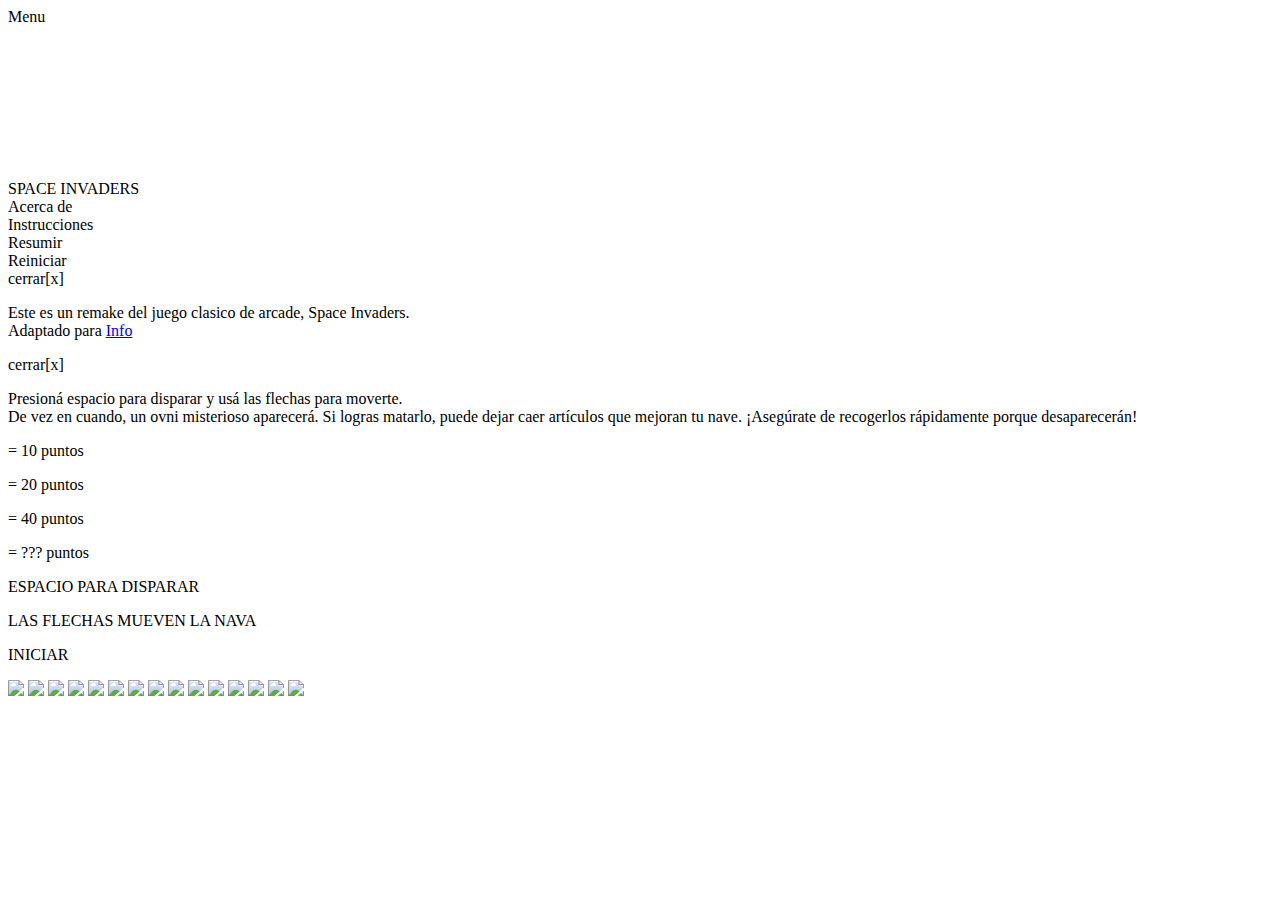
==== index.html @ 7903d1ca "Update index.html" ====
<!DOCTYPE html>
<html>
  <head>
    <meta charset="utf-8">
    <title>Space Invaders</title>
    <script src="bundle.js"></script>
    <link rel="stylesheet" type="text/css" href="./css/index.css">
    <link href="https://fonts.googleapis.com/css?family=Bungee+Inline" rel="stylesheet">

    <script>
      (function(i,s,o,g,r,a,m){i['GoogleAnalyticsObject']=r;i[r]=i[r]||function(){
      (i[r].q=i[r].q||[]).push(arguments)},i[r].l=1*new Date();a=s.createElement(o),
      m=s.getElementsByTagName(o)[0];a.async=1;a.src=g;m.parentNode.insertBefore(a,m)
      })(window,document,'script','https://www.google-analytics.com/analytics.js','ga');

      ga('create', 'UA-89969478-2', 'auto');
      ga('send', 'pageview');
    </script>
  </head>

  <body>

    <div id="container">
      <div
        class="hide"
        id="menu-button">
        Menu
      </div>
      <canvas id="game-canvas"></canvas>


      <div id="menu-container" class="hide menu-container">
        <div class='header'>SPACE INVADERS</div>
        <div id='about-button' class='hide button'>Acerca de</div>
        <div id='instructions-button' class='hide button'>Instrucciones</div>
        <div id='resume-button' class='hide button'>Resumir</div>
        <div id='restart-button' class='hide button'>Reiniciar</div>
      </div>

      <div id='about' class='hide'>
        <div id='close-about' class='hide'>cerrar[x]</div>
        <p>
          Este es un remake del juego clasico de arcade, Space Invaders.
          <br>
          Adaptado para  <a id='port-link' target="_blank" href="https://campus.ort.edu.ar/secundaria/almagro/informatica">Info</a>
        </p>
      </div>

      <div id='instructions' class='hide'>
        <div id='close-instructions' class='hide'>cerrar[x]</div>
        <p>
          Presioná espacio para disparar y usá las flechas para moverte.


          <br>

          De vez en cuando, un ovni misterioso aparecerá. Si logras
          matarlo, puede dejar caer artículos que mejoran tu nave.
          ¡Asegúrate de recogerlos rápidamente porque desaparecerán!

        </p>
      </div>

      <div id="invader-info" class="show">
        <p>= 10 puntos</p>
        <p>= 20 puntos</p>
        <p>= 40 puntos</p>
        <p>= ??? puntos</p>

      </div>

      <div id='splash-instruction' class='show'>
        <p>ESPACIO PARA DISPARAR</p>
        <p>LAS FLECHAS MUEVEN LA NAVA</p>
      </div>

      <div id='play-game'>
        <p>INICIAR</p>
      </div>

      <!-- Sprite images -->

      <img
        id="audio"
        src="./images/audio.jpg" />

      <img
        class='hide'
        id='mute'
        src='./images/mute.jpg' />

      <img
        class='hide'
        id='game-over'
        src='./images/game-over.jpg' />

      <img
        id="main-logo"
        src="./images/main-logo.jpg" />

      <!-- <img
        id="play-game"
        src="./images/play-game.jpg" /> -->

      <img
        class="hide"
        id="defender"
        src="./images/defender.jpg" />

      <img
        class='hide'
        id='defender-death'
        src='./images/defender-death.jpg' />

      <img
        class=""
        id="grunt-1"
        src="./images/grunt-1.jpg" />

      <img
        class="hide"
        id="grunt-2"
        src="./images/grunt-2.jpg" />

      <img
        class=""
        id="soldier-1"
        src="./images/soldier-1.jpg" />

      <img
        class="hide"
        id="soldier-2"
        src="./images/soldier-2.jpg" />

      <img
        class=""
        id="invader-1"
        src='./images/invader-1.jpg' />

      <img
        class="hide"
        id="invader-2"
        src='./images/invader-2.jpg' />

      <img
        class=""
        id="ufo"
        src="./images/ufo.jpg" />

      <img
        class="hide"
        id="lives"
        src="./images/lives.jpg" />

      <img
        class="hide"
        id="ship-death"
        src="./images/ship-death.jpg" />
    </div>

    <script src="https://cdnjs.cloudflare.com/ajax/libs/howler/2.0.5/howler.core.min.js"></script>
  </body>
</html>
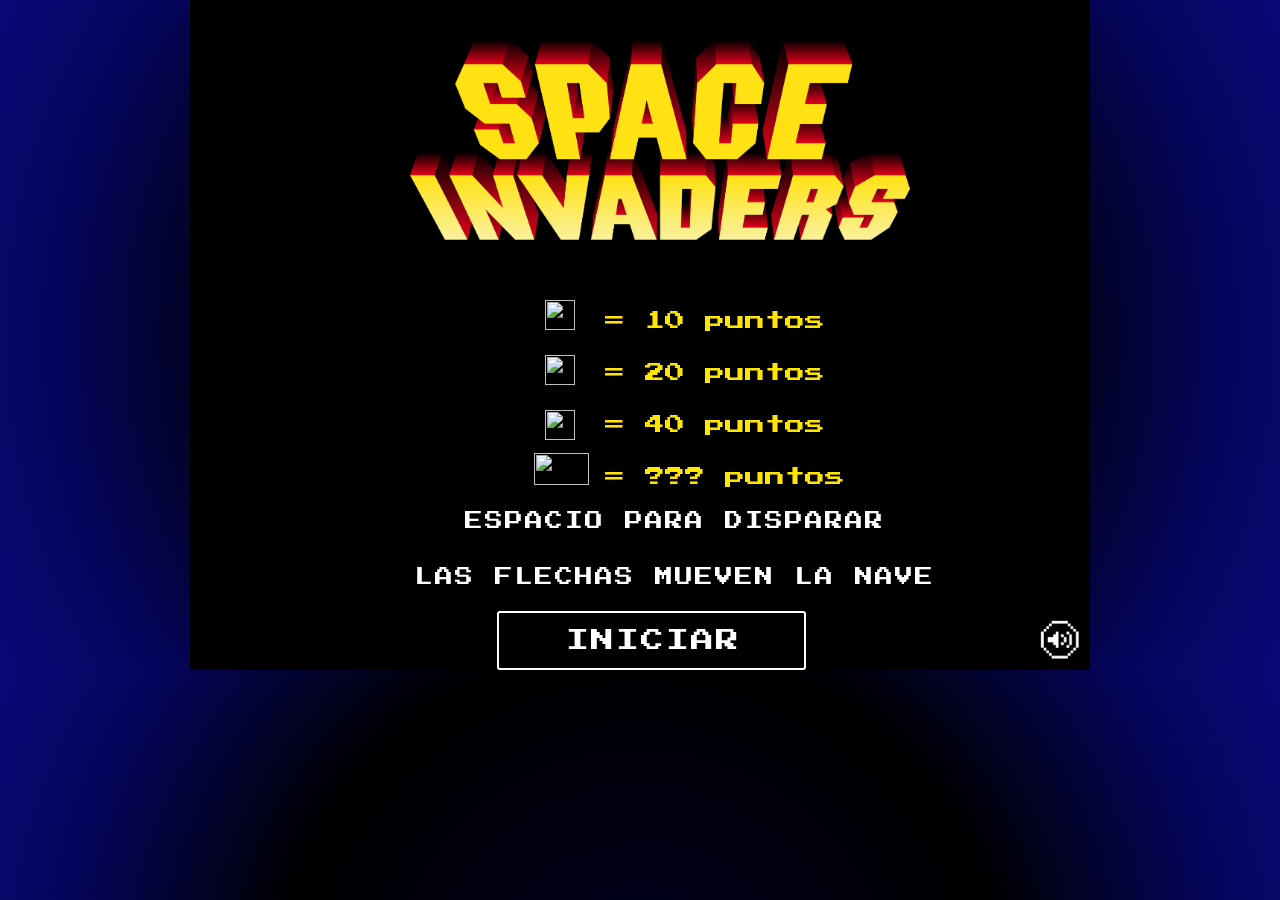
==== commit 2788cf42: "Merge pull request #1 from ijolodovsky/main" ====
--- a/index.html
+++ b/index.html
@@ -71,7 +71,7 @@
 
       <div id='splash-instruction' class='show'>
         <p>ESPACIO PARA DISPARAR</p>
-        <p>LAS FLECHAS MUEVEN LA NAVA</p>
+        <p>LAS FLECHAS MUEVEN LA NAVE</p>
       </div>
 
       <div id='play-game'>
@@ -82,12 +82,12 @@
 
       <img
         id="audio"
-        src="./images/audio.jpg" />
+        src="./images/audio.png" />
 
       <img
         class='hide'
         id='mute'
-        src='./images/mute.jpg' />
+        src='./images/mute.png' />
 
       <img
         class='hide'
@@ -96,7 +96,7 @@
 
       <img
         id="main-logo"
-        src="./images/main-logo.jpg" />
+        src="./images/si.png" />
 
       <!-- <img
         id="play-game"
@@ -105,12 +105,13 @@
       <img
         class="hide"
         id="defender"
-        src="./images/defender.jpg" />
+        src="./images/defender.png" 
+        style="height: 1000px; width: 1000px;"/>
 
       <img
         class='hide'
         id='defender-death'
-        src='./images/defender-death.jpg' />
+        src='./images/defender-death.png' />
 
       <img
         class=""
--- a/css/index.css
+++ b/css/index.css
@@ -0,0 +1,352 @@
+/* HEX
+--white: #FFFFFFff;
+--tiffany-blue: #93D4CEff;
+--midnight-blue: #342975ff;
+--mexican-pink: #D8217Eff;
+--canary: #FFE500ff; */
+
+@import url('https://fonts.googleapis.com/css2?family=Press+Start+2P&display=swap');
+
+body {
+  display: flex;
+  flex-direction: column;
+  justify-content: center;
+  align-items: center;
+
+  background: rgb(2,0,36);
+  background: radial-gradient(circle, rgba(2,0,36,1) 0%, rgba(0,0,0,1) 50%, rgba(5,5,91,1) 80%, rgba(9,9,121,1) 100%);
+
+  padding: 0;
+  margin: 0;
+  border: 0;
+}
+
+#container {
+  height: 670px;
+  width: 900px;
+  position: relative;
+  background-color: transparent;
+}
+
+#game-canvas {
+  margin: 0;
+  padding: 0;
+  border: 0;
+  height: 100%;
+  width: 100%;
+}
+
+#invader-info {
+  position: absolute;
+  bottom: 230px;
+  left: 415px;
+
+  display: flex;
+  flex-direction: column;
+  align-items: flex-start;
+  justify-content: space-between;
+
+  width: 240px;
+  height: 145px;
+
+  font-family: 'Press Start 2P', cursive;
+  font-size: 20px;
+  color: #FFE500ff;
+}
+
+#invader-info p {
+  margin: .8em 0em;
+  border: 0;
+  padding: 0;
+}
+
+#splash-instruction {
+  position: absolute;
+  line-height: 1cm;
+  bottom: 145px;
+  left: 210px;
+  width: 550px;
+  height: 40px;
+
+  text-align: center;
+  font-family: 'Press Start 2P', cursive;
+  font-size: 18px;
+  color: #fff;
+  letter-spacing: 2px;
+}
+
+#audio {
+  position: absolute;
+  bottom: 10px;
+  right: 10px;
+
+  height: 40px;
+  width: 40px;
+}
+
+#mute {
+  position: absolute;
+  bottom: 10px;
+  right: 10px;
+
+  height: 40px;
+  width: 40px;
+}
+
+#audio:hover {
+  cursor: pointer;
+}
+
+#mute:hover {
+  cursor: pointer;
+}
+
+#menu-button {
+  font-family: 'Press Start 2P', cursive;
+  font-size: 23px;
+  color: #e7e7e7;
+
+  position: absolute;
+  top: 11px;
+  left: 420px;
+
+  width: 300px;
+  height: 30px;
+  z-index: 5;
+}
+
+#menu-button:hover {
+  cursor: pointer;
+  color: #FFE500ff;
+}
+
+#menu-container {
+  position: absolute;
+  bottom: 100px;
+  left: 310px;
+
+  display: flex;
+  flex-direction: column;
+  align-items: center;
+  justify-content: space-around;
+
+  background: rgb(2,0,36);
+  background: linear-gradient(90deg, rgba(2,0,36,1) 0%, rgba(5,5,91,1) 85%, rgba(9,9,121,1) 100%);
+  height: 405px;
+  width: 300px;
+
+  font-family: 'Press Start 2P', cursive;
+  font-size: 20px;
+  color: #DB6A96ff;
+
+  border-radius: 10px;
+}
+
+.header {
+  color: #FFE500ff;
+  text-align: center;
+  font-size: 35px;
+}
+
+.button:hover {
+  cursor: pointer;
+}
+
+#about-button:hover {
+  cursor: pointer;
+  color: #FFE500ff;
+}
+
+#about {
+  padding: 0 10px 0 10px;
+
+  position: absolute;
+  bottom: 100px;
+  left: 295px;
+
+  background: linear-gradient(90deg, rgba(2,0,36,1) 0%, rgba(5,5,91,1) 85%, rgba(9,9,121,1) 100%);
+  height: 405px;
+  width: 300px;
+
+  font-family: 'Press Start 2P', cursive;
+  letter-spacing: 1px;
+  line-height: 25px;
+  color: #fff;
+
+  text-align: center;
+  border-radius: 10px;
+}
+
+#port-link {
+  color: #FFE500ff;
+  text-decoration: none;
+  transition: color .15s ease-in;
+}
+
+#port-link:hover {
+  color: #fff;
+  transition: color .15s ease-in;
+}
+
+#close-about {
+  margin-left: 150px;
+  margin-top: 5px;
+  color: #fff;
+}
+
+#close-about:hover {
+  cursor: pointer;
+  color: #FFE500ff;
+}
+
+#instructions-button:hover {
+  cursor: pointer;
+  color: #FFE500ff;
+}
+
+#instructions {
+  padding: 0 15px 0 15px;
+
+  position: absolute;
+  bottom: 100px;
+  left: 295px;
+
+  background: linear-gradient(90deg, rgba(2,0,36,1) 0%, rgba(5,5,91,1) 85%, rgba(9,9,121,1) 100%);
+  height: 405px;
+  width: 305px;
+
+  font-family: 'Press Start 2P', cursive;
+  font-size: 14px;
+  letter-spacing: 1px;
+  line-height: 25px;
+  color: #fff;
+
+  text-align: center;
+  border-radius: 10px;
+}
+
+#close-instructions {
+  margin-left: 150px;
+  margin-top: 5px;
+  color: #fff;
+}
+
+#close-instructions:hover {
+  cursor: pointer;
+  color: #FFE500ff;
+}
+
+#close-instructions:hover {
+  cursor: pointer;
+  color: #FFE500ff;
+}
+
+#resume-button:hover {
+  cursor: pointer;
+  color: #FFE500ff;
+}
+
+#restart-button:hover {
+  cursor: pointer;
+  color: #FFE500ff;
+}
+
+#main-logo {
+  position: absolute;
+  top: 40px;
+  left: 220px;
+
+  height: 200px;
+  width: 500px;
+}
+
+#grunt-1 {
+  position: absolute;
+  left: 355px;
+  bottom: 340px;
+  height: 30px;
+  width: 30px;
+}
+
+#soldier-1 {
+  position: absolute;
+  left: 355px;
+  bottom: 285px;
+
+  height: 30px;
+  width: 30px;
+}
+
+#invader-1 {
+  position: absolute;
+  left: 355px;
+  bottom: 230px;
+
+  height: 30px;
+  width: 30px;
+}
+
+#ufo {
+  position: absolute;
+  left: 344px;
+  bottom: 185px;
+
+  height: 32px;
+  width: 55px;
+}
+
+#play-game {
+  position: absolute;
+  bottom: 0px;
+  left: 307px;
+
+  z-index: 5;
+  height: 50px;
+  width: 300px;
+  transition: all .2s ease-in;
+  border: 2px solid #fff;
+  border-radius: 3px;
+
+  font-family: 'Press Start 2P', cursive;
+  font-size: 23px;
+  color: #fff;
+  letter-spacing: 2px;
+  text-align: center;
+  padding:.1em;
+}
+
+#play-game:hover {
+  cursor: pointer;
+  transition: all .3s ease-in;
+  background: #93D4CEff;
+  border: 2px solid #93D4CEff;
+  color: #000;
+}
+
+#play-game p {
+  width: 100%;
+  height: 100%;
+
+  position: absolute;
+  top: -23px;
+
+  display: flex;
+  justify-content: center;
+  align-items: center;
+}
+
+.hide {
+  display: none;
+  z-index: -5;
+}
+
+.show {
+  z-index: 5;
+}
+
+#game-over {
+  position: absolute;
+  z-index: 5;
+  bottom: 150px;
+  left: 180px;
+}
